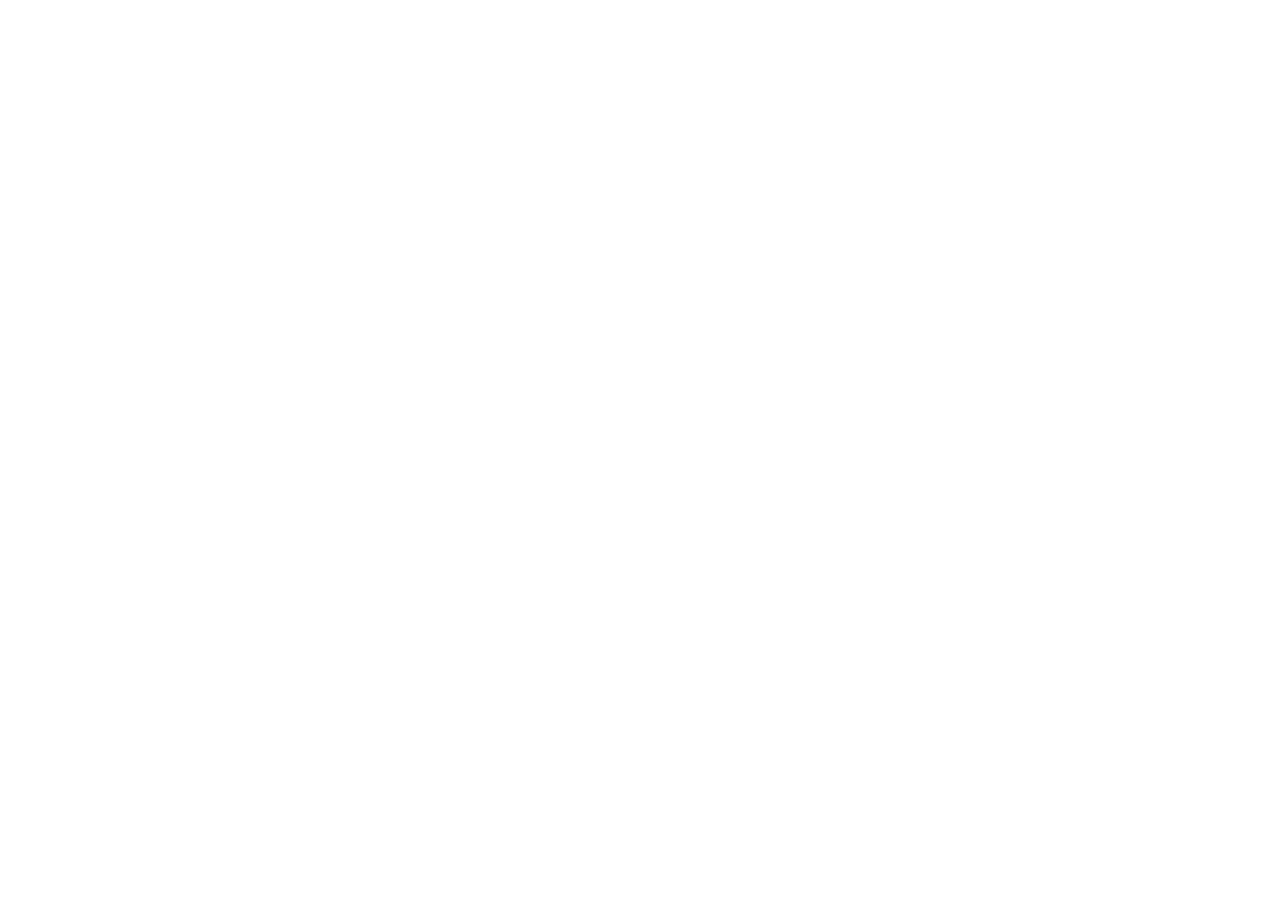
==== CSS/CSS_assignment/coffee shop website/index.html @ 613aa880 "css assignment folder added" ====
<!DOCTYPE html>
<html lang="en">
<head>
  <meta charset="UTF-8">
  <meta name="viewport" content="width=device-width, initial-scale=1.0">
  <title>Document</title>
  <link rel="" type="stylesheet" href="./styles.css">
</head>
<body>
  
</body>
</html>
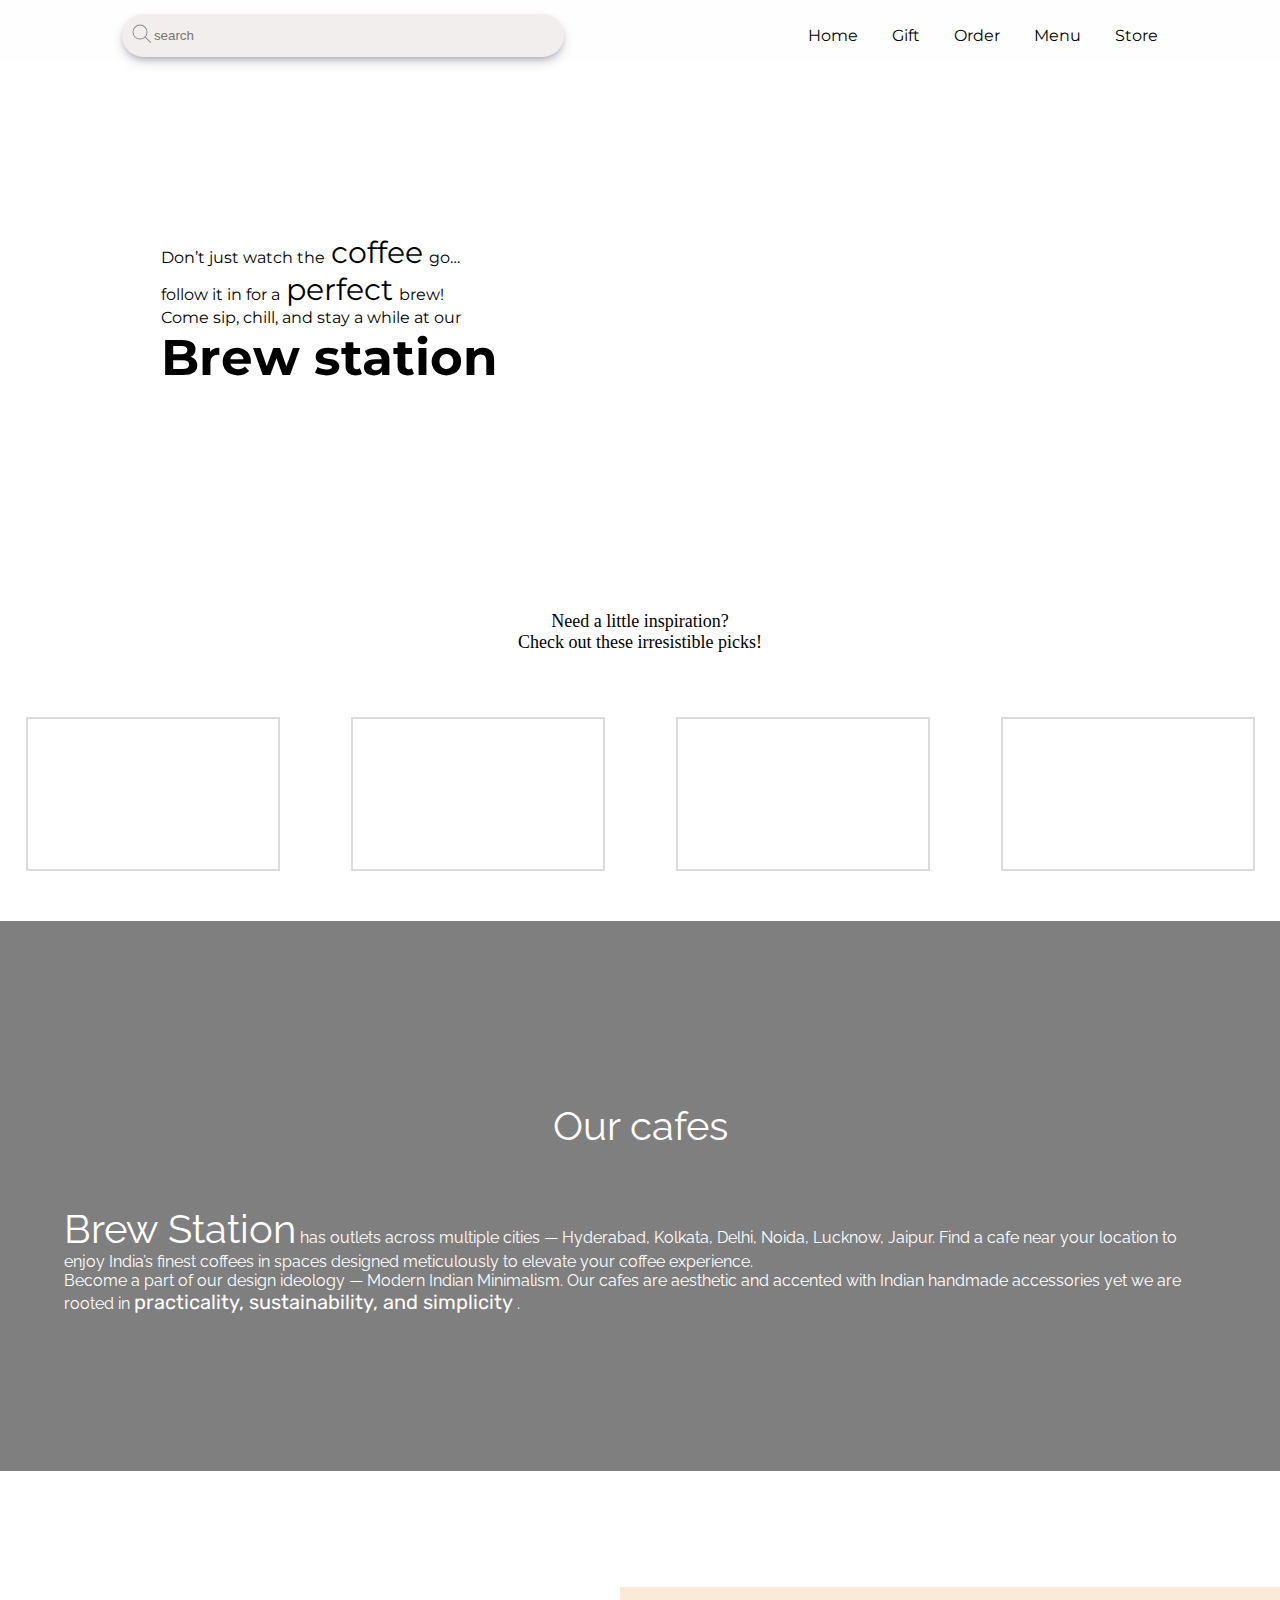
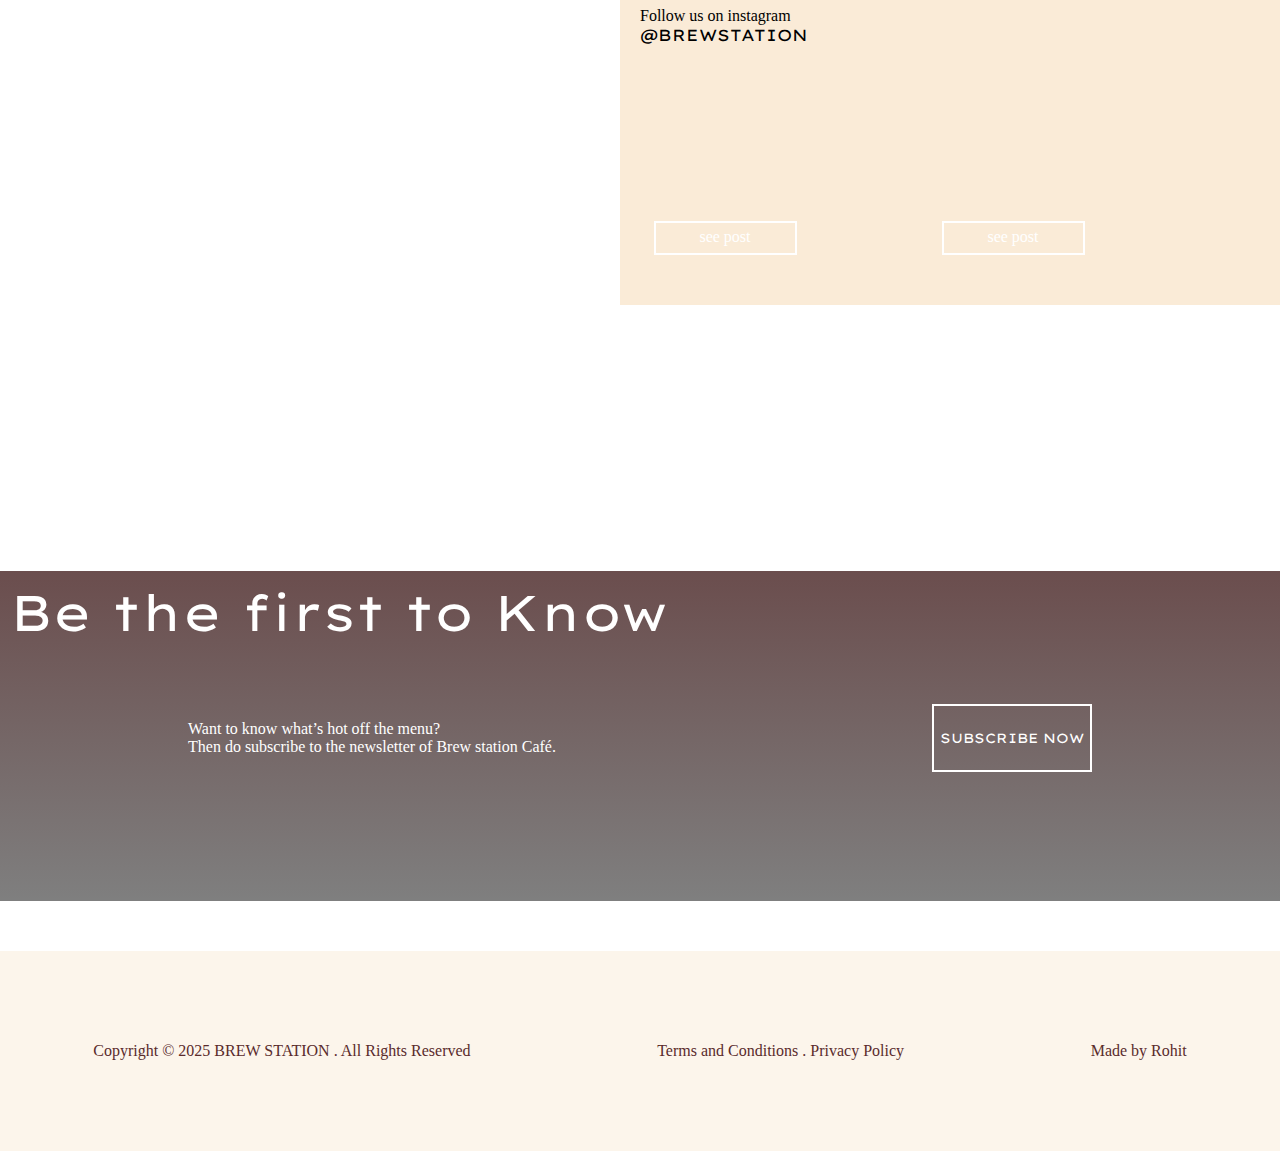
==== commit 55683136: "Structure done" ====
--- a/CSS/CSS_assignment/coffee shop website/index.html
+++ b/CSS/CSS_assignment/coffee shop website/index.html
@@ -1,12 +1,147 @@
 <!DOCTYPE html>
 <html lang="en">
+
 <head>
   <meta charset="UTF-8">
   <meta name="viewport" content="width=device-width, initial-scale=1.0">
   <title>Document</title>
-  <link rel="" type="stylesheet" href="./styles.css">
+  <link rel="stylesheet" type="text/css" href="./styles.css">
 </head>
+
 <body>
-  
+  <header>
+    <nav>
+      <div class="nav-bar">
+        <div class="search-bar">
+          <label for="search"> <svg class="search-icon" aria-labelledby="title desc" role="img"
+              xmlns="http://www.w3.org/2000/svg" viewBox="0 0 19.9 19.7">
+              <title id="title">Search Icon</title>
+              <desc id="desc">A magnifying glass icon.</desc>
+              <g fill="none" stroke="#848F91">
+                <path stroke-linecap="square" d="M18.5 18.3l-5.4-5.4" />
+                <circle cx="8" cy="8" r="7" />
+              </g>
+            </svg></label>
+          <input type="text" placeholder="search" title="search">
+        </div>
+        <div class="nav-options">
+          <p>Home</p>
+          <p>Gift</p>
+          <p>Order</p>
+          <p>Menu</p>
+          <p>Store</p>
+        </div>
+      </div>
+    </nav>
+  </header>
+
+
+  <main>
+    <section class="banner-section">
+      <div class="banner">
+        <p>Don’t just watch the <span class="word1">coffee</span> go… <br>follow it in for a <span
+            class="word1">perfect</span> brew! <br>Come
+          sip, chill, and stay a while at our <br> <span class="name">Brew station</span></p>
+        <img src="https://media1.tenor.com/images/393cbf3d7b05ef75b322260abc5bdeb5/tenor.gif?itemid=13173207" alt="">
+      </div>
+    </section>
+
+
+    <section class="recommendation">
+      <p>Need a little inspiration?
+        <br>
+        Check out these irresistible picks!
+      </p>
+      <div class="cards">
+        <div class="card card1">
+          <p>Hot Chocolate</p>
+          <button>Order now</button>
+        </div>
+        <div class="card card2">
+          <p>Chip Frappuccino</p>
+          <button>Order now</button>
+        </div>
+        <div class="card card3">
+          <p>Cold Brew black</p>
+          <button>Order now</button>
+        </div>
+        <div class="card card4">
+          <p>Cappuccino</p>
+          <button>Order now</button>
+        </div>
+      </div>
+    </section>
+
+
+
+    <section>
+      <div class="cafe-banner">
+        <p class="title">Our cafes</p>
+        <p class="cafe-info">
+          <span class="title">Brew Station</span> has outlets across multiple cities — Hyderabad, Kolkata, Delhi, Noida,
+          Lucknow,
+          Jaipur. Find a cafe near your location to enjoy India’s finest coffees in spaces designed meticulously to
+          elevate your coffee experience. <br>
+
+          Become a part of our design ideology — Modern Indian Minimalism. Our cafes are aesthetic and accented with
+          Indian handmade accessories yet we are rooted in <span class="quality">
+            practicality, sustainability, and simplicity
+          </span>.
+        </p>
+      </div>
+    </section>
+
+
+    <section>
+      <div class="follow-line">
+        <div></div>
+        <p>Follow us on instagram <br><span class="id">
+          @BREWSTATION
+        </span></p>
+      </div>
+      <div class="posts">
+        <div class="post1 post">
+          <p>see post</p>
+        </div>
+        <div class="post2 post">
+          <p>see post</p>
+        </div>
+        <div class="post3 post">
+          <p>see post</p>
+        </div>
+        <div class="post4 post">
+          <p>see post</p>
+        </div>
+      </div>
+    </section>
+
+
+    <section >
+      <div class="newsLetter">
+        <p class="head id">Be the first to Know</p>
+        <div>
+          <p>Want to know what’s hot off the menu? <br> Then do subscribe to the newsletter of Brew station Café.</p>
+          <button class="id subs">SUBSCRIBE NOW</button>
+        </div>
+      </div>
+
+    </section>
+
+  </main>
+
+  <footer>
+    <div class="footer">
+      <p>Copyright © 2025 BREW STATION . All Rights Reserved </p>
+      <div class="links">
+        <a href="#">Terms and Conditions .</a>
+        <a href="#">Privacy Policy</a>
+      </div>
+      <div>Made by <span>Rohit</span></div>
+    </div>
+  </footer>
+
+
+
 </body>
+
 </html>--- a/CSS/CSS_assignment/coffee shop website/styles.css
+++ b/CSS/CSS_assignment/coffee shop website/styles.css
@@ -0,0 +1,341 @@
+
+@import url('https://fonts.googleapis.com/css2?family=Inter:ital,opsz,wght@0,14..32,100..900;1,14..32,100..900&family=Montserrat:ital,wght@0,100..900;1,100..900&family=Oswald:wght@200..700&family=Raleway:ital,wght@0,100..900;1,100..900&family=Roboto+Condensed:ital,wght@0,100..900;1,100..900&family=Rubik:ital,wght@0,300..900;1,300..900&display=swap');
+@import url('https://fonts.googleapis.com/css2?family=Rubik:ital,wght@0,300..900;1,300..900&display=swap');
+@import url('https://fonts.googleapis.com/css2?family=Lexend+Giga:wght@100..900&display=swap');
+body {
+  padding: 0;
+  margin: 0;
+}
+
+
+nav {
+  padding-top: 10px;
+  width: screen;
+  background-color: rgba(251, 251, 251, 0.251);
+  font-family: "Montserrat", serif;
+}
+
+
+
+.nav-bar {
+  width: 100%;
+  display: flex;
+  justify-content: space-around;
+  flex-wrap: wrap;
+  align-items: center;
+
+}
+
+.nav-options {
+  display: flex;
+  width: 350px;
+  justify-content: space-between;
+  flex-wrap: wrap;
+}
+
+.nav-options p {
+  cursor: pointer;
+}
+
+.nav-options p:hover {
+  color: rgb(18, 99, 30);
+}
+
+.search-bar {
+  display: flex;
+  align-items: center;
+  background-color: rgb(243, 238, 238);
+  width: 33%;
+  border-radius: calc(infinity * 1px);
+  overflow: hidden;
+  padding: 10px;
+  box-shadow: rgba(50, 50, 93, 0.25) 0px 6px 12px -2px, rgba(0, 0, 0, 0.3) 0px 3px 7px -3px;
+}
+
+.search-bar input {
+  outline: none;
+  border: none;
+  background: transparent;
+  padding: 2px;
+  width: 90%;
+}
+
+.search-icon {
+  width: 20px;
+}
+
+.banner {
+  width: 100%;
+  height: 300px;
+  margin-top: 100px;
+}
+
+
+.banner {
+  display: flex;
+  justify-content: space-around;
+  align-items: center;
+  font-family: "Montserrat", serif;
+}
+
+.banner-section img {
+  width: 300px;
+}
+
+.word1 {
+  font-size: 30px;
+  padding: 2px;
+}
+
+.name {
+  font-size: 50px;
+  font-weight: bold;
+}
+
+.recommendation {
+  width: screen;
+  display: flex;
+  flex-direction: column;
+}
+
+.recommendation p {
+  width: 100%;
+  text-align: center;
+  font-size: large;
+  margin-top: 150px;
+  margin-bottom: 5%;
+}
+
+.cards {
+  display: flex;
+  width: 100%;
+  justify-content: space-around;
+  flex-wrap: wrap;
+  gap: 20px;
+}
+
+.card {
+  border: 2px solid rgb(220, 220, 220);
+  width: 250px;
+  height: 150px;
+  display: flex;
+  flex-direction: column;
+  justify-content: end;
+  color: rgb(255, 255, 255);
+  transition: all 0.3s ease-in-out;
+}
+
+.card button {
+  border: none;
+  background-color: transparent;
+  font-weight: bold;
+  font-size: large;
+  font-family: "Oswald", serif;
+  cursor: pointer;
+  color: rgba(255, 255, 255, 0.495);
+  margin-bottom: 5px;
+
+}
+
+.card button:hover {
+  color: white;
+}
+
+.card p {
+  text-align: center;
+  font-weight: bold;
+  font-family: "Roboto Condensed", serif;
+}
+
+.card:hover {
+  position: relative;
+  height: 170px;
+  width: 270px;
+}
+
+.card1 {
+  background-image: url("https://th.bing.com/th/id/OIP.P9uBQAXWmfLDKRdW8BmzCwHaE8?rs=1&pid=ImgDetMain");
+  background-size: cover;
+  background-position: center;
+  background-repeat: no-repeat;
+}
+
+.card2 {
+  background-image: url("https://th.bing.com/th/id/OIP.7Qmn0VTw9tSTfh6TyglmOQAAAA?w=182&h=182&c=7&r=0&o=5&dpr=1.3&pid=1.7");
+  background-size: cover;
+  background-position: center;
+  background-repeat: no-repeat;
+}
+
+.card3 {
+  background-image: url("https://th.bing.com/th/id/OIP.Kx5qxL-NwkLZxrI2zTTDigHaHa?w=600&h=600&rs=1&pid=ImgDetMain");
+  background-size: cover;
+  background-position: center;
+  background-repeat: no-repeat;
+}
+
+.card4 {
+  background-image: url("https://th.bing.com/th/id/OIP.kbqmPMTb-pLRKvdDNP_W4AHaHa?w=626&h=626&rs=1&pid=ImgDetMain");
+  background-size: cover;
+  background-position: center;
+  background-repeat: no-repeat;
+}
+
+.cafe-banner {
+  width: screen;
+  height: 550px;
+  background:
+    linear-gradient(rgba(0, 0, 0, 0.5), rgba(0, 0, 0, 0.5)),
+    url("https://images.adsttc.com/media/images/6374/e9ed/bd52/ae45/f0bd/1933/large_jpg/tanatap-canopy-garden-cafe-and-restaurant-rad-plus-ar-research-artistic-design-plus-architecture_13.jpg?1668606534");
+  background-size: cover;
+  background-position: center;
+  background-repeat: no-repeat;
+  color: white;
+  display: flex;
+  flex-direction: column; 
+  justify-content: center;
+  align-items: center;
+  margin-top: 50px;
+  margin-bottom: 100px;
+}
+
+.title{
+  font-size: 40px;
+  font-family: "Raleway", serif;
+}
+
+.cafe-info{
+  font-family: "Raleway", serif;
+  width: 90%;
+}
+
+.quality{
+  font-family: "Rubik", serif;
+  font-size: 20px;
+}
+
+.social{
+  width: screen;
+}
+
+.follow-line{
+  width: 100%;
+  display: flex;
+  height: 350px;
+}
+
+.follow-line div{
+  width: 50%;
+}
+.follow-line p{
+  width: 50%;
+  background-color: antiquewhite;
+  padding: 20px;
+}
+
+.id{
+  font-family: "Lexend Giga", serif;
+}
+
+.posts{
+  width: 90%;
+  display: grid;
+  grid-template-columns: repeat(4, 1fr);
+}
+
+.post{
+  width: 1/4;
+  height: 200px;
+  display: flex;
+  justify-content: center;
+  align-items: end;
+  position: relative;
+  bottom: 250px;
+  margin-left: 10px;
+}
+
+.post p{
+  color: white;
+  border: 2px solid white;
+  height: 20px;
+  width: 50%;
+  text-align: center;
+  padding-top: 5px;
+  padding-bottom: 5px;
+}
+
+.post1{
+  background-image: url("https://th.bing.com/th/id/OIP.Ny8DQsj__Rq79_p9-ctsCwAAAA?rs=1&pid=ImgDetMain");
+  background-size: cover;
+  background-position: center;
+  background-repeat: no-repeat;
+}
+.post2{
+  background-image: url("https://lifeasmama.com/wp-content/uploads/2017/01/thai-iced-coffee-5-of-10.jpg");
+  background-size: cover;
+  background-position: center;
+  background-repeat: no-repeat;
+}
+
+.post3{
+  background-image: url("https://th.bing.com/th/id/OIP.zcTgbFx5pJS--cdMAE-c0gHaFj?rs=1&pid=ImgDetMain");
+  background-size: cover;
+  background-position: center;
+  background-repeat: no-repeat;
+}
+
+.post4{
+  background-image: url("https://img.freepik.com/premium-photo/iced-coffee-with-milk_1339-33601.jpg");
+  background-size: cover;
+  background-position: center;
+  background-repeat: no-repeat;
+}
+
+
+
+.newsLetter{
+  width: screen;
+  background:
+  linear-gradient(rgba(57, 18, 18, 0.749), rgba(0, 0, 0, 0.5)), url("https://th.bing.com/th/id/OIP.qef5sRfnCBv6q29uTviAZAHaEy?rs=1&pid=ImgDetMain");
+  height: 300px;
+  background-size: cover;
+  background-position: center;
+  background-repeat: no-repeat;
+  margin-bottom: 50px;
+  padding-bottom: 30px;
+}
+
+.head{
+  font-size: 50px;
+  padding: 10px;
+  color: white;
+}
+
+.newsLetter div{
+  display: flex;
+  justify-content: space-around;
+  color: white;
+}
+
+.newsLetter div button{
+  background: transparent;
+  color: white;
+  border: 2px solid white;
+  cursor: pointer;
+}
+
+.footer{
+  width: screen;
+  height: 200px;
+  display: flex;
+  align-items: center;
+  justify-content: space-around;
+  color: rgb(90, 43, 43);
+  background: rgba(250, 235, 215, 0.5);
+}
+
+a{
+  text-decoration: none;
+  color: rgb(90, 43, 43);;
+}
+
